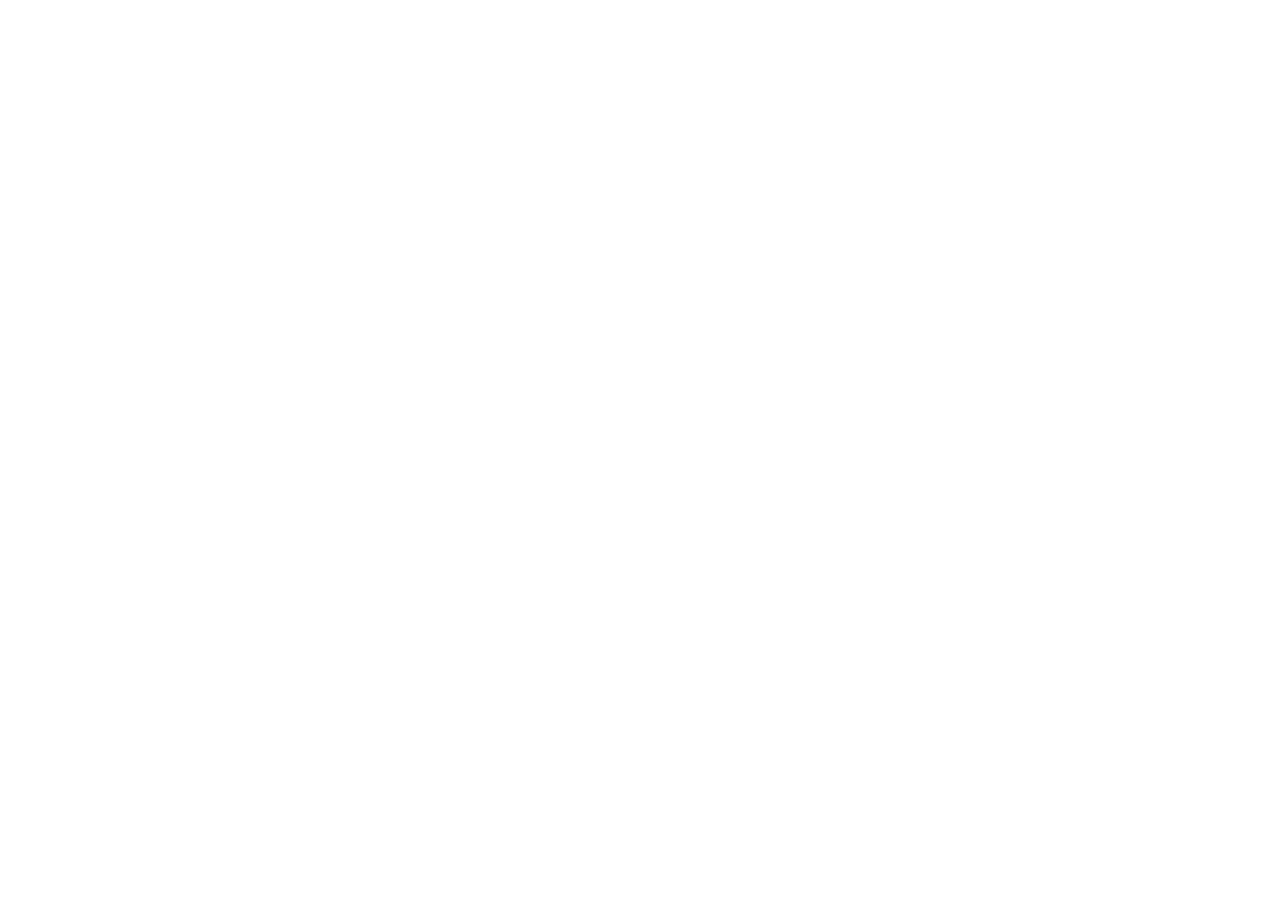
==== collision.html @ 183769ad "added the collision css file as well as inventory" ====
<!DOCTYPE html>
<html lang="en">
<head>
    <meta charset="UTF-8">
    <meta http-equiv="X-UA-Compatible" content="IE=edge">
    <meta name="viewport" content="width=device-width, initial-scale=1.0">
    <title>Colision Repair Page</title>
</head>
<body>
    
</body>
</html>
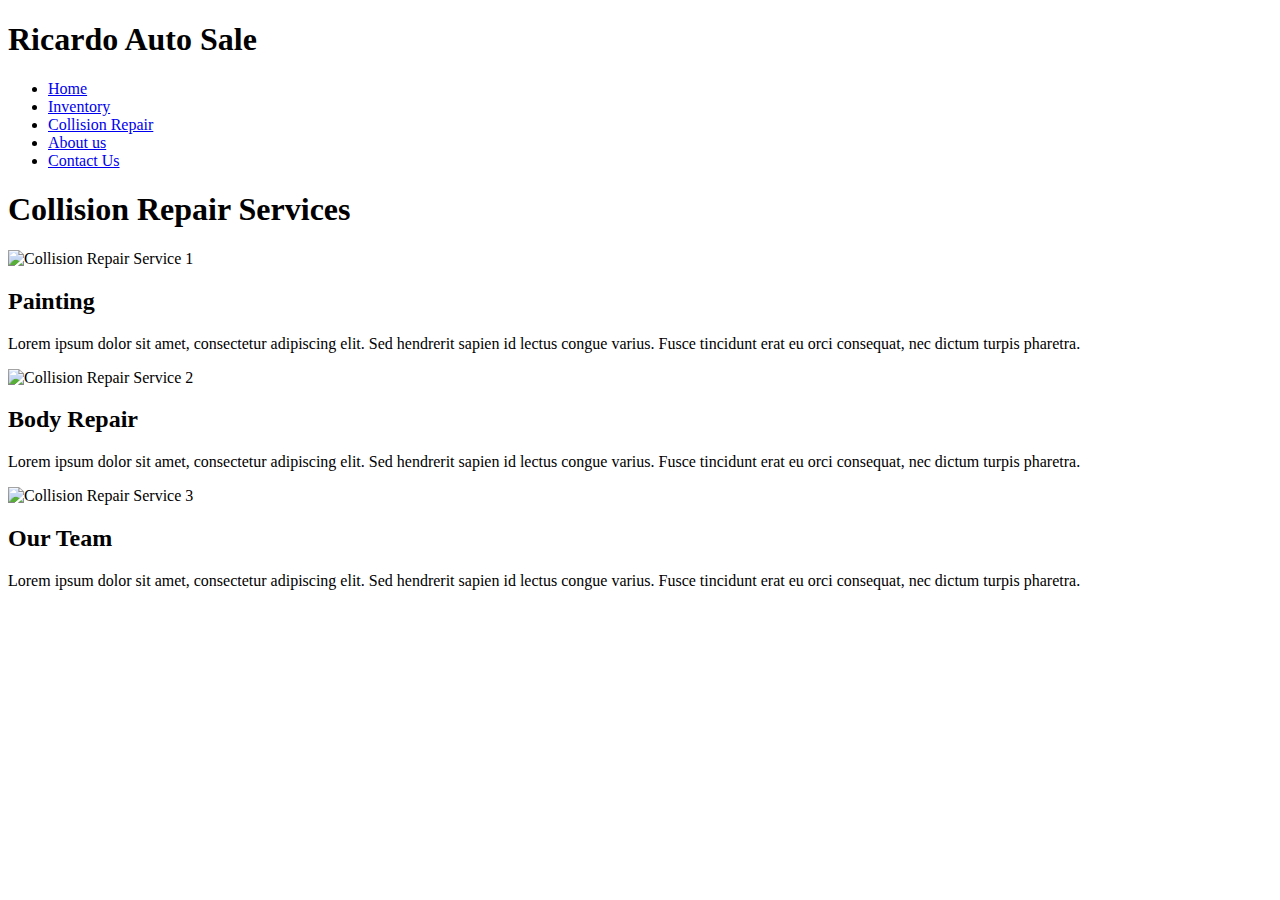
==== commit d21472c1: "Update collision.html" ====
--- a/collision.html
+++ b/collision.html
@@ -1,12 +1,50 @@
 <!DOCTYPE html>
-<html lang="en">
+<html>
+
 <head>
-    <meta charset="UTF-8">
-    <meta http-equiv="X-UA-Compatible" content="IE=edge">
-    <meta name="viewport" content="width=device-width, initial-scale=1.0">
-    <title>Colision Repair Page</title>
+  <meta charset="UTF-8">
+  <meta http-equiv="X-UA-Compatible" content="IE=edge">
+  <meta name="viewport" content="width=device-width, initial-scale=1.0">
+  <link rel="stylesheet" href="collision_style.css">
+  <title>Collision Repair</title>
+  <link rel="stylesheet" type="text/css" href="style.css">
+  <title>Collision Repair</title>
+  <link rel="stylesheet" type="text/css" href="style.css">
 </head>
+
 <body>
-    
+  <header>
+    <h1>Ricardo Auto Sale</h1>
+    <nav>
+      <ul>
+        <li><a href="main_index.html">Home</a></li>
+        <li><a href="inventory.html" >Inventory</a></li>
+        <li><a href="collision.html">Collision Repair</a></li>
+        <li><a href="#about">About us</a></li>
+        <li><a href="#contact">Contact Us</a></li>
+      </ul>
+    </nav>
+  </header>
+  <Main>
+  <h1>Collision Repair Services</h1>
+  <div class="container">
+    <div class="item">
+      <img src="Images/paint.jpeg" alt="Collision Repair Service 1">
+      <h2>Painting</h2>
+      <p>Lorem ipsum dolor sit amet, consectetur adipiscing elit. Sed hendrerit sapien id lectus congue varius. Fusce tincidunt erat eu orci consequat, nec dictum turpis pharetra.</p>
+    </div>
+    <div class="item">
+      <img src="Images/body repair.jpeg" alt="Collision Repair Service 2">
+      <h2>Body Repair</h2>
+      <p>Lorem ipsum dolor sit amet, consectetur adipiscing elit. Sed hendrerit sapien id lectus congue varius. Fusce tincidunt erat eu orci consequat, nec dictum turpis pharetra.</p>
+    </div>
+    <div class="item">
+      <img src="Images/team.jpeg" alt="Collision Repair Service 3">
+      <h2>Our Team</h2>
+      <p>Lorem ipsum dolor sit amet, consectetur adipiscing elit. Sed hendrerit sapien id lectus congue varius. Fusce tincidunt erat eu orci consequat, nec dictum turpis pharetra.</p>
+    </div>
+  </div>
+  </Main>
 </body>
-</html>+
+</html>
